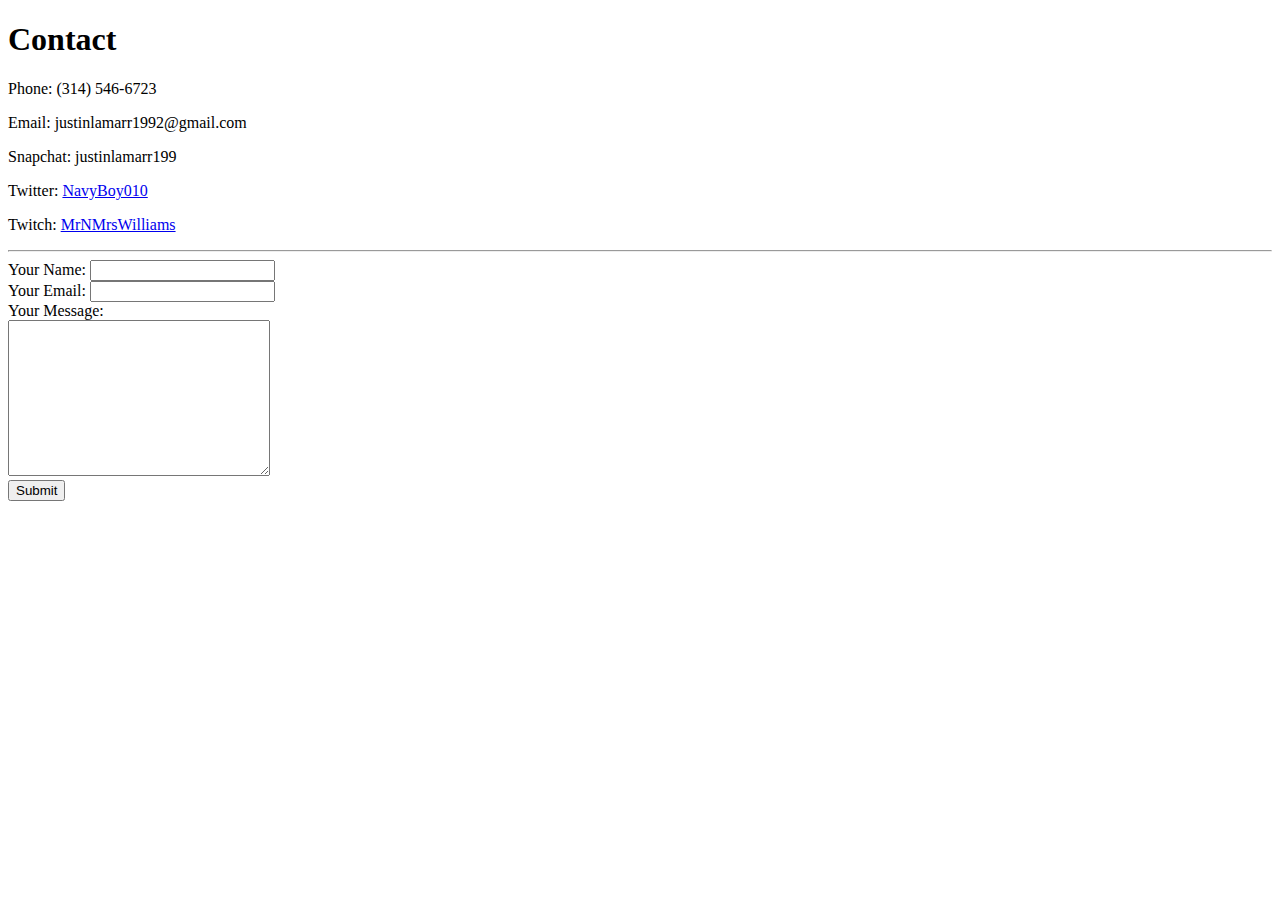
==== ContactMe.html @ fa35078e "Add initial cv website files" ====
<!DOCTYPE html>
<html lang="en" dir="ltr">

<head>
  <meta charset="utf-8">
  <title>Contact Me</title>
</head>

<body>
  <h1>Contact</h1>
  <p>Phone: (314) 546-6723</p>
  <p>Email: justinlamarr1992@gmail.com</p>
  <p>Snapchat: justinlamarr199</p>
  <p>Twitter: <a href="https://twitter.com/NavyBoy010">NavyBoy010</a></p>
  <p>Twitch: <a href="https://www.twitch.tv/mrnmrswilliams">MrNMrsWilliams</a></p>
  <hr>
<form action="mailto:justinlamarr1992@icloud.com" method="post" enctype="text/plain">
  <label>Your Name:</label>
  <input type="text" name="yourName" value=""><br>
  <label>Your Email: </label>
  <input type="email" name="yourEmail" value=""><br>
  <label>Your Message: </label><br>
  <textarea name="yourMessage" rows="10" cols="30"></textarea><br>
  <input type="submit" name=""><br>
</form>
</body>

</html>
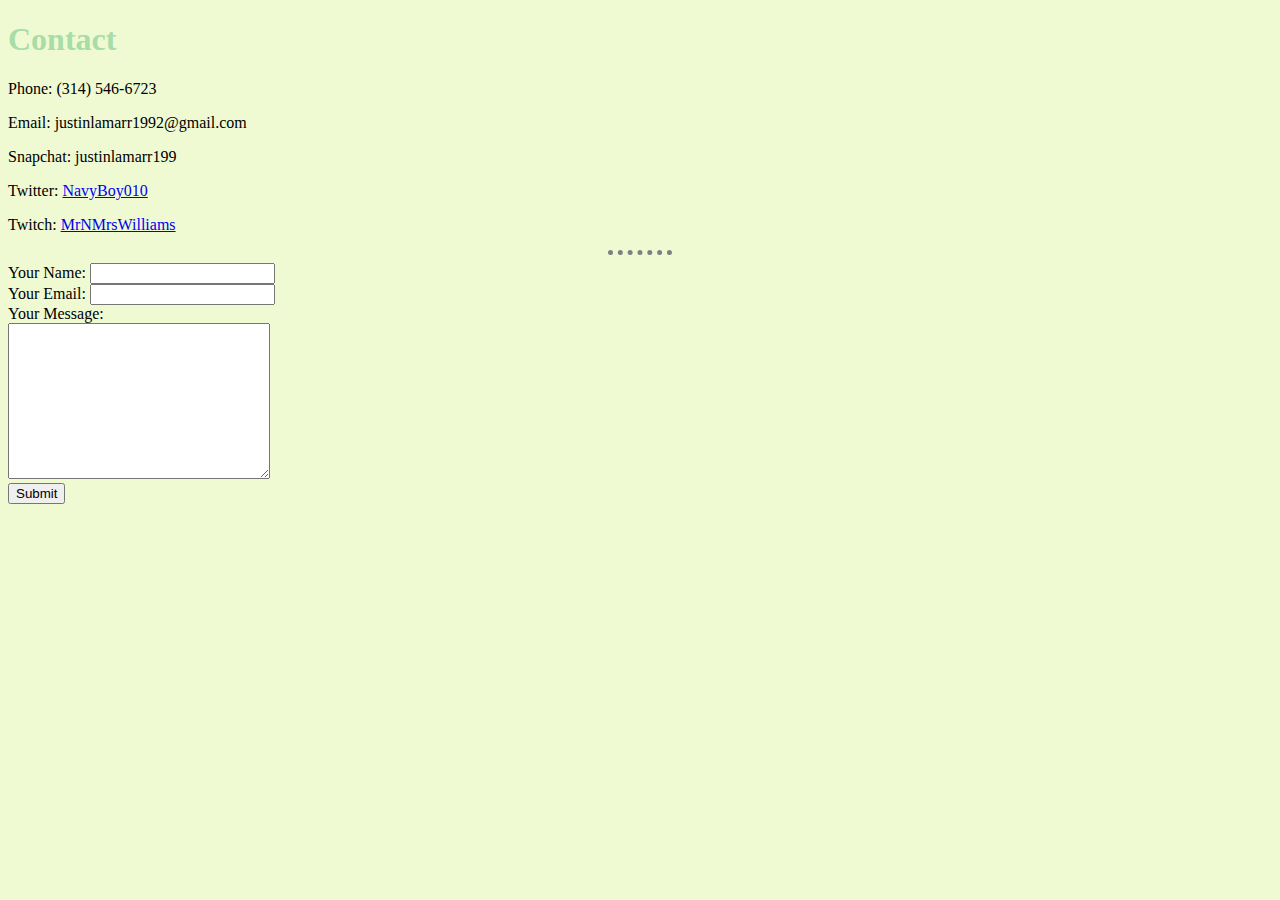
==== commit ecacba45: "Add files via upload" ====
--- a/ContactMe.html
+++ b/ContactMe.html
@@ -4,6 +4,7 @@
 <head>
   <meta charset="utf-8">
   <title>Contact Me</title>
+  <link rel="stylesheet" href="css/styles.css">
 </head>
 
 <body>
--- a/css/styles.css
+++ b/css/styles.css
@@ -0,0 +1,16 @@
+body {
+  background-color: #effad3;
+}
+hr {
+  border-style: none;
+  border-top-style: dotted;
+  border-color: grey;
+  border-width: 5px;
+  width: 5%;
+}
+h1 {
+  color: #a8dda8;
+}
+h3 {
+  color: #a8dda8;
+}
